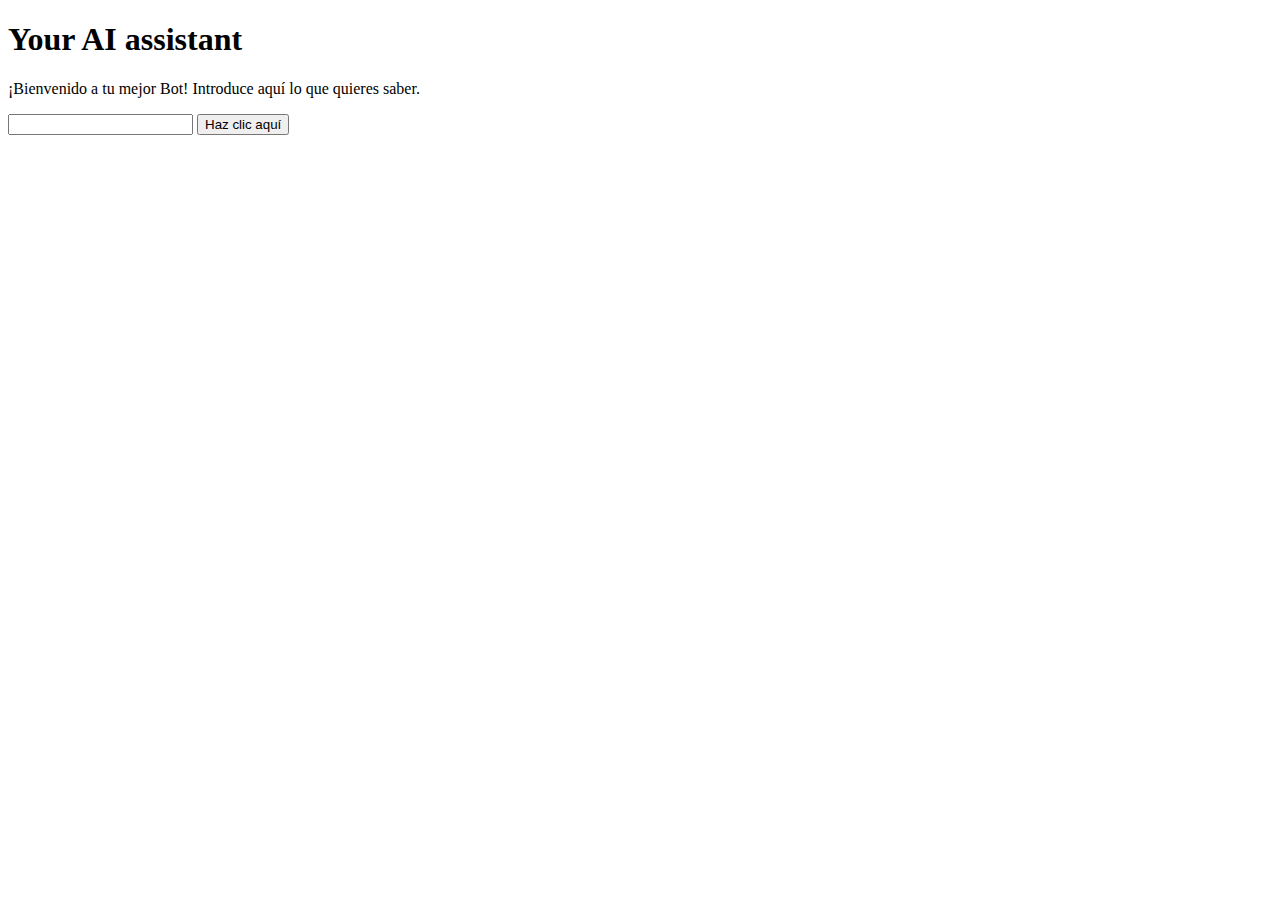
==== src/templates/index.html @ e9504c5a "Merge pull request #1 from Migueldfr/dev" ====
<!DOCTYPE html>
<html>
<head>
  <meta charset="UTF-8">
  <link rel="stylesheet" type="text/css" href="{{ url_for('static', filename='style.css') }}">
  <title>ChatGPT - Your AI assistant</title>
  <link rel="stylesheet" type="text/css" href="style.css">
</head>
<body>
  <div class="container">
    <h1>Your AI assistant</h1>
    <p>¡Bienvenido a tu mejor Bot! Introduce aquí lo que quieres saber.</p>
    <form method="POST">
      <label for="variable"></label>
      <input name="variable" id="variable">
      <button type="submit">Haz clic aquí</button>
    </form>
  </div>
  <video autoplay loop muted>
    <source src="static/caballos.mp4" type="video/mp4">
  </video>
</body>
</html>
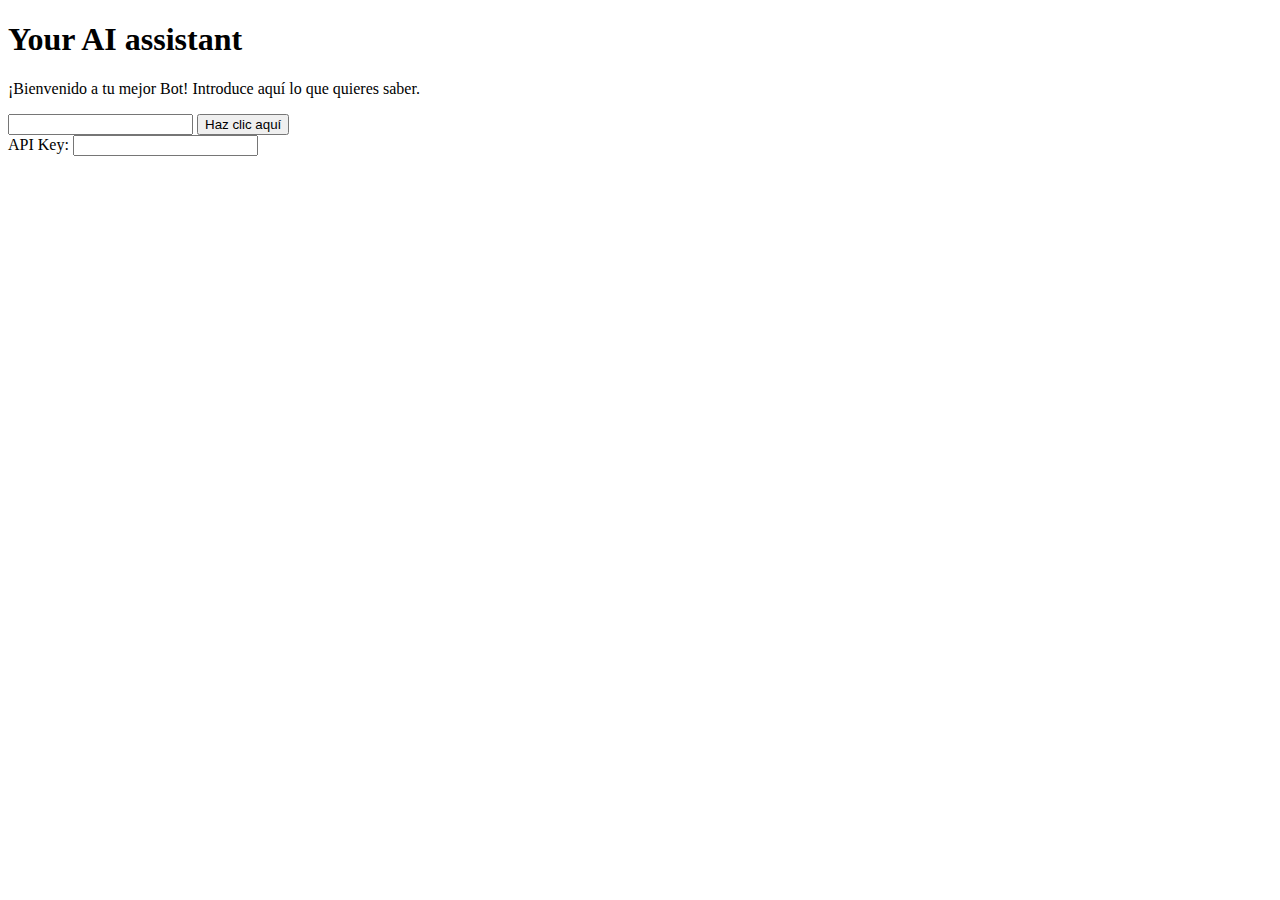
==== commit 671baf37: "Merge pull request #5 from Migueldfr/dev" ====
--- a/src/templates/index.html
+++ b/src/templates/index.html
@@ -14,6 +14,10 @@
       <label for="variable"></label>
       <input name="variable" id="variable">
       <button type="submit">Haz clic aquí</button>
+      <br>
+      <label for="api_key">API Key:</label>
+      <input type="text" id="api_key" name="api_key"><br>
+      <br>
     </form>
   </div>
   <video autoplay loop muted>
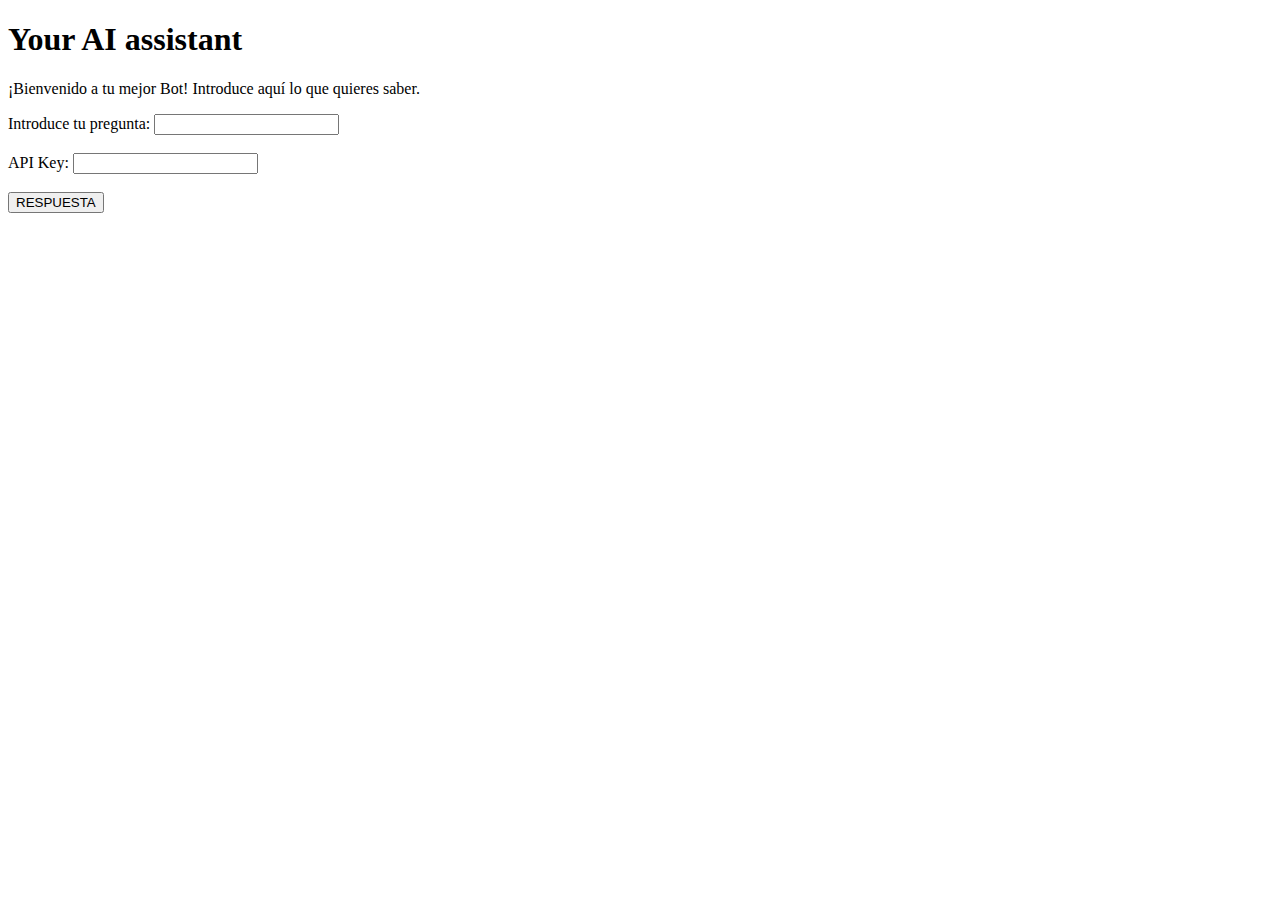
==== commit 8e66ab98: "PANTALLA ERROR" ====
--- a/src/templates/index.html
+++ b/src/templates/index.html
@@ -11,12 +11,15 @@
     <h1>Your AI assistant</h1>
     <p>¡Bienvenido a tu mejor Bot! Introduce aquí lo que quieres saber.</p>
     <form method="POST">
-      <label for="variable"></label>
+      <label for="variable">Introduce tu pregunta:</label>
       <input name="variable" id="variable">
-      <button type="submit">Haz clic aquí</button>
+      <br>
       <br>
       <label for="api_key">API Key:</label>
-      <input type="text" id="api_key" name="api_key"><br>
+      <input id="api_key" name="api_key">
+      <br>
+      <br>
+      <button type="submit">RESPUESTA</button>
       <br>
     </form>
   </div>
